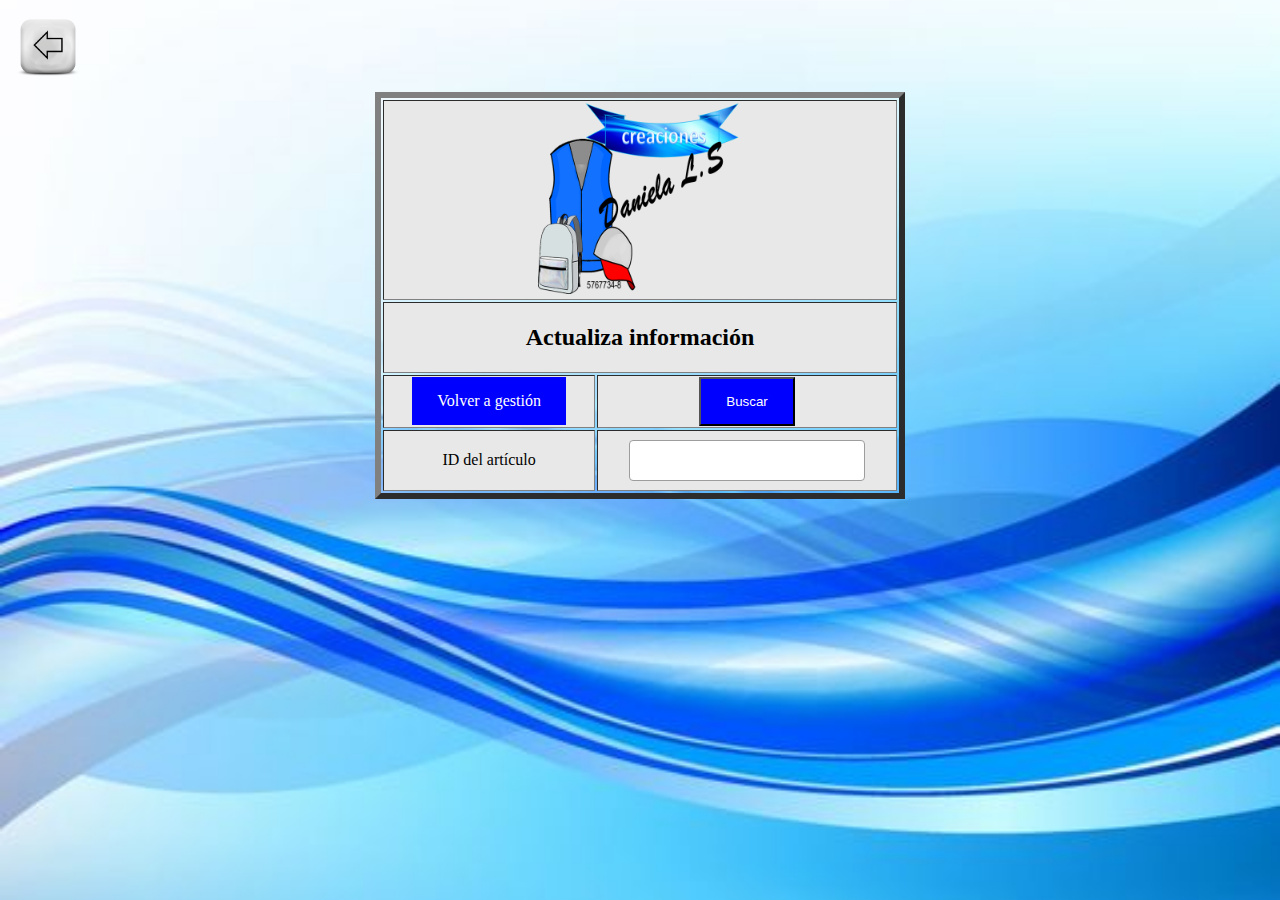
==== taller beltran 2/cart/actualizar_art.html @ d13fef2e "cambios" ====
<!DOCTYPE html>
<html>
<head>

	<meta charset="UTF-8">
	<meta name="viewport" content="width=device-width, user-scalable=no, initial-scale=1, maximun-scale=1, minium-scale=1">
	<title>Actualización de artículo</title>
	<link rel="stylesheet" type="text/css" href="CSS/input.css">
	<link rel="stylesheet" type="text/css" href="CSS/boton.css">
	 <link rel="stylesheet" type="text/css" href="CSS/busque.css">
	

</head>

<script type="text/javascript">
  function goBack() {
  window.history.back();
}
</script>

<body>
	<img onclick="goBack()" src="../imgs/atras.png"  width=80 height=80>
	<style background: rgba(255,123,19,0.8); ></style>
	<form action="articulo/busqueda.php" method="POST" class="fomulario_reg" onsubmit="return validarForm();" id="form">
		<table border="6" style=" margin: 0 auto;">
			<tr >
	            
	            <center><td colspan="7"><center><img src="imgs/new_log.png" width="40%" height="auto"></center></td></center>
	        </tr>

	        <tr>
	            <td colspan="10"><center><b><h2>Actualiza información</h2></b></center></td>
	        </tr>
            <tr>
	        	<td colspan="5"><center><a href="gestion.php">Volver a gestión</a></center></td>
	        	<td colspan="5"><center><input type="submit" name="boton" value="Buscar" class="boton"></center></td>
	        </tr>
	        <tr>
	        	<td colspan="5"><center>ID del artículo</center></td>
	        	<td colspan="5"><center><input type="text" name="codigo" id="cod"></center></td>
	        </tr>
	        

		</table>
	</form>

	<script src="JS/validarb.js" type="text/javascript"></script>

</body>
</html>
<style type="text/css">
	
body {

/* Ubicación de la imagen */

background-image: url(imgs/fondo%20de%20in.jpg);

/* Para dejar la imagen de fondo centrada, vertical y

horizontalmente */

background-position: center center;

/* Para que la imagen de fondo no se repita */

background-repeat: no-repeat;

/* La imagen se fija en la ventana de visualización para que la altura de la imagen no supere a la del contenido */

background-attachment: fixed;

/* La imagen de fondo se reescala automáticamente con el cambio del ancho de ventana del navegador */

background-size: cover;

/* Se muestra un color de fondo mientras se está cargando la imagen

de fondo o si hay problemas para cargarla */

background-color: #66999;

}
	.boton{
    background-color: blue;
    color: white;
    padding: 15px 25px;
    text-align: center;
    text-decoration: none;
    display: inline-block;

}
td,th{background-color: #E8E8E8;}
a:link, a:visited {
  background-color: blue;
  color: white;
  padding: 15px 25px;
  text-align: center;
  text-decoration: none;
  display: inline-block;
}

input[type=text], select {
  width: 80%;
  height: 30%;
  padding: 12px 20px;
  margin: 8px 0;
  display: inline-block;
  border: 1px solid #9D9D9D;
  border-radius: 4px;
  box-sizing: border-box;
}
</style>
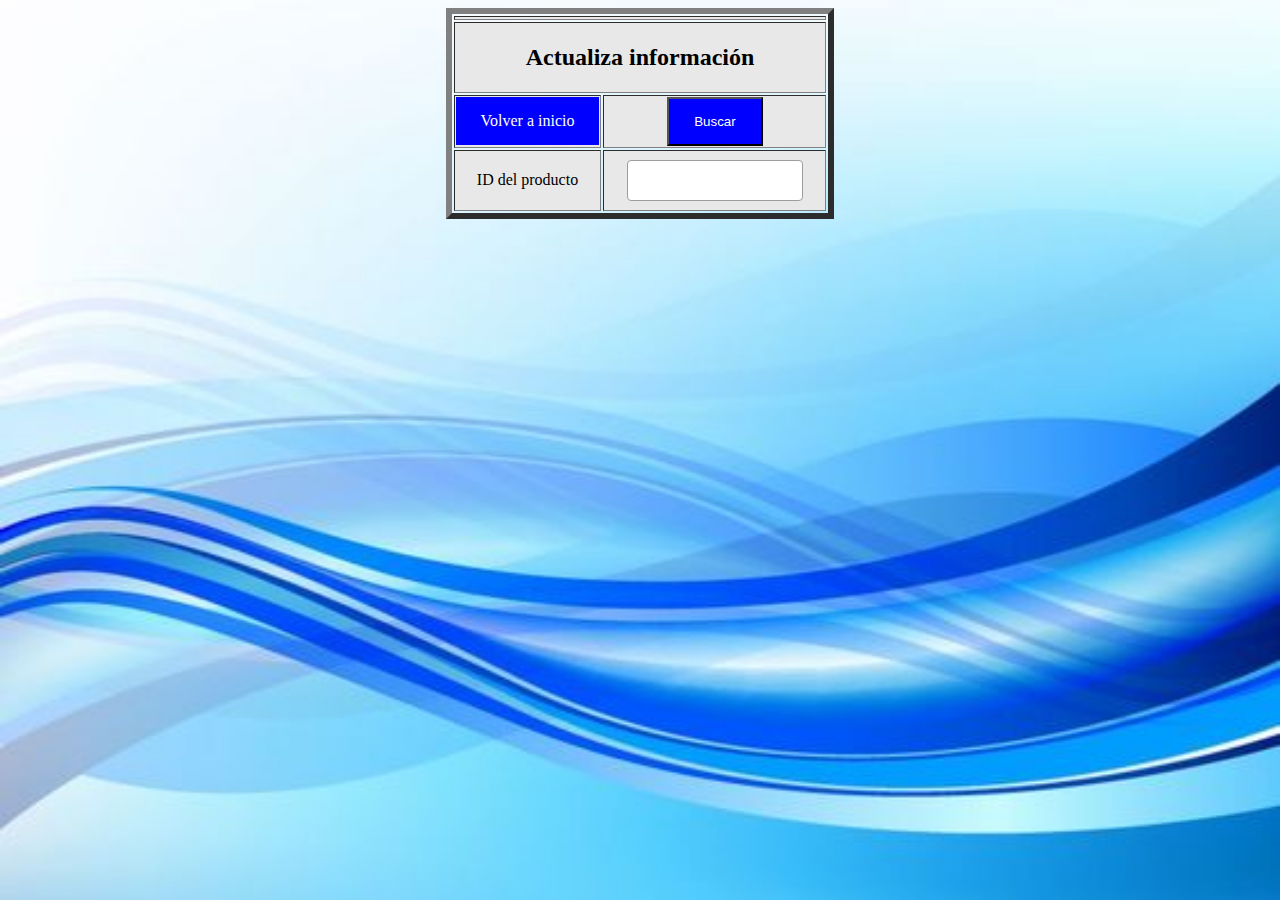
==== commit b785c9b0: "Cambios a carro" ====
--- a/taller beltran 2/cart/actualizar_art.html
+++ b/taller beltran 2/cart/actualizar_art.html
@@ -1,113 +1,113 @@
-<!DOCTYPE html>
-<html>
-<head>
-
-	<meta charset="UTF-8">
-	<meta name="viewport" content="width=device-width, user-scalable=no, initial-scale=1, maximun-scale=1, minium-scale=1">
-	<title>Actualización de artículo</title>
-	<link rel="stylesheet" type="text/css" href="CSS/input.css">
-	<link rel="stylesheet" type="text/css" href="CSS/boton.css">
-	 <link rel="stylesheet" type="text/css" href="CSS/busque.css">
-	
-
-</head>
-
-<script type="text/javascript">
-  function goBack() {
-  window.history.back();
-}
-</script>
-
-<body>
-	<img onclick="goBack()" src="../imgs/atras.png"  width=80 height=80>
-	<style background: rgba(255,123,19,0.8); ></style>
-	<form action="articulo/busqueda.php" method="POST" class="fomulario_reg" onsubmit="return validarForm();" id="form">
-		<table border="6" style=" margin: 0 auto;">
-			<tr >
-	            
-	            <center><td colspan="7"><center><img src="imgs/new_log.png" width="40%" height="auto"></center></td></center>
-	        </tr>
-
-	        <tr>
-	            <td colspan="10"><center><b><h2>Actualiza información</h2></b></center></td>
-	        </tr>
-            <tr>
-	        	<td colspan="5"><center><a href="gestion.php">Volver a gestión</a></center></td>
-	        	<td colspan="5"><center><input type="submit" name="boton" value="Buscar" class="boton"></center></td>
-	        </tr>
-	        <tr>
-	        	<td colspan="5"><center>ID del artículo</center></td>
-	        	<td colspan="5"><center><input type="text" name="codigo" id="cod"></center></td>
-	        </tr>
-	        
-
-		</table>
-	</form>
-
-	<script src="JS/validarb.js" type="text/javascript"></script>
-
-</body>
-</html>
-<style type="text/css">
-	
-body {
-
-/* Ubicación de la imagen */
-
-background-image: url(imgs/fondo%20de%20in.jpg);
-
-/* Para dejar la imagen de fondo centrada, vertical y
-
-horizontalmente */
-
-background-position: center center;
-
-/* Para que la imagen de fondo no se repita */
-
-background-repeat: no-repeat;
-
-/* La imagen se fija en la ventana de visualización para que la altura de la imagen no supere a la del contenido */
-
-background-attachment: fixed;
-
-/* La imagen de fondo se reescala automáticamente con el cambio del ancho de ventana del navegador */
-
-background-size: cover;
-
-/* Se muestra un color de fondo mientras se está cargando la imagen
-
-de fondo o si hay problemas para cargarla */
-
-background-color: #66999;
-
-}
-	.boton{
-    background-color: blue;
-    color: white;
-    padding: 15px 25px;
-    text-align: center;
-    text-decoration: none;
-    display: inline-block;
-
-}
-td,th{background-color: #E8E8E8;}
-a:link, a:visited {
-  background-color: blue;
-  color: white;
-  padding: 15px 25px;
-  text-align: center;
-  text-decoration: none;
-  display: inline-block;
-}
-
-input[type=text], select {
-  width: 80%;
-  height: 30%;
-  padding: 12px 20px;
-  margin: 8px 0;
-  display: inline-block;
-  border: 1px solid #9D9D9D;
-  border-radius: 4px;
-  box-sizing: border-box;
-}
+<!DOCTYPE html>
+<html>
+<head>
+
+	<meta charset="UTF-8">
+	<meta name="viewport" content="width=device-width, user-scalable=no, initial-scale=1, maximun-scale=1, minium-scale=1">
+	<title>Actualización de información</title>
+	<link rel="stylesheet" type="text/css" href="CSS/input.css">
+	<link rel="stylesheet" type="text/css" href="CSS/boton.css">
+	 <link rel="stylesheet" type="text/css" href="CSS/busque.css">
+	
+
+</head>
+
+<script type="text/javascript">
+  function goBack() {
+  window.history.back();
+}
+</script>
+
+<body>
+	
+	<style background: rgba(255,123,19,0.8); ></style>
+	<form action="articulo/busqueda.php" method="POST" class="fomulario_reg" onsubmit="return validarForm();" id="form">
+		<table border="6" style=" margin: 0 auto;">
+			<tr >
+	            
+	            <center><td colspan="7"><center></center></td></center>
+	        </tr>
+
+	        <tr>
+	            <td colspan="10"><center><b><h2>Actualiza información</h2></b></center></td>
+	        </tr>
+            <tr>
+	        	<td colspan="5"><center><a href="gestion.php">Volver a inicio</a></center></td>
+	        	<td colspan="5"><center><input type="submit" name="boton" value="Buscar" class="boton"></center></td>
+	        </tr>
+	        <tr>
+	        	<td colspan="5"><center>ID del producto</center></td>
+	        	<td colspan="5"><center><input type="text" name="codigo" id="cod"></center></td>
+	        </tr>
+	        
+
+		</table>
+	</form>
+
+	<script src="JS/validarb.js" type="text/javascript"></script>
+
+</body>
+</html>
+<style type="text/css">
+	
+body {
+
+/* Ubicación de la imagen */
+
+background-image: url(imgs/fondo%20de%20in.jpg);
+
+/* Para dejar la imagen de fondo centrada, vertical y
+
+horizontalmente */
+
+background-position: center center;
+
+/* Para que la imagen de fondo no se repita */
+
+background-repeat: no-repeat;
+
+/* La imagen se fija en la ventana de visualización para que la altura de la imagen no supere a la del contenido */
+
+background-attachment: fixed;
+
+/* La imagen de fondo se reescala automáticamente con el cambio del ancho de ventana del navegador */
+
+background-size: cover;
+
+/* Se muestra un color de fondo mientras se está cargando la imagen
+
+de fondo o si hay problemas para cargarla */
+
+background-color: #66999;
+
+}
+	.boton{
+    background-color: blue;
+    color: white;
+    padding: 15px 25px;
+    text-align: center;
+    text-decoration: none;
+    display: inline-block;
+
+}
+td,th{background-color: #E8E8E8;}
+a:link, a:visited {
+  background-color: blue;
+  color: white;
+  padding: 15px 25px;
+  text-align: center;
+  text-decoration: none;
+  display: inline-block;
+}
+
+input[type=text], select {
+  width: 80%;
+  height: 30%;
+  padding: 12px 20px;
+  margin: 8px 0;
+  display: inline-block;
+  border: 1px solid #9D9D9D;
+  border-radius: 4px;
+  box-sizing: border-box;
+}
 </style>